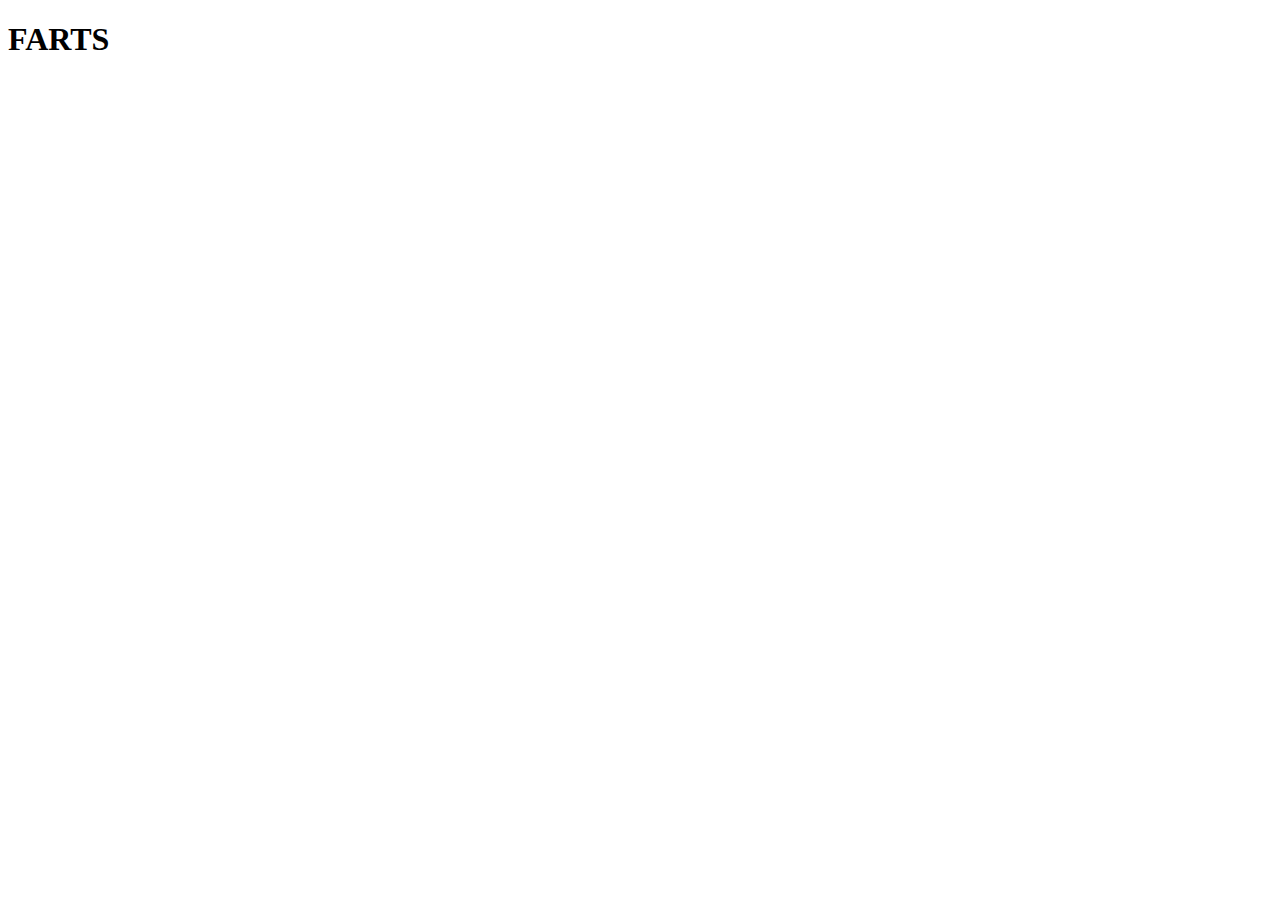
==== index.html @ 4af68c8c "test" ====
<!DOCTYPE html>
<html lang="en">
<head>
    <meta charset="UTF-8">
    <meta name="viewport" content="width=device-width, initial-scale=1.0">
    <meta http-equiv="X-UA-Compatible" content="ie=edge">
    <title>Document</title>
</head>
<body>
    <h1>FARTS</h1>
</body>
</html>
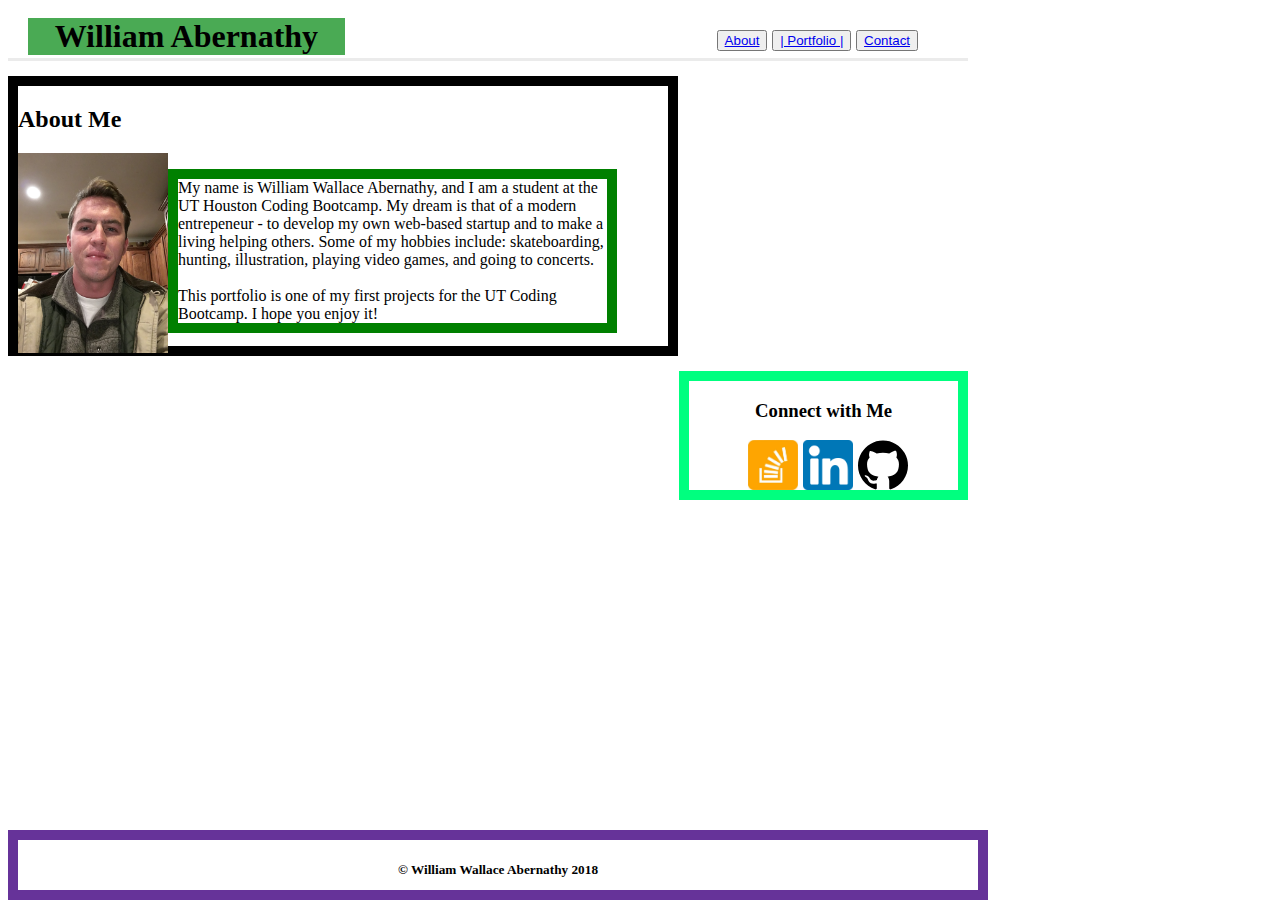
==== commit 8a2d9eb7: "Testing the homnework" ====
--- a/index.html
+++ b/index.html
@@ -1,12 +1,60 @@
 <!DOCTYPE html>
-<html lang="en">
-<head>
-    <meta charset="UTF-8">
-    <meta name="viewport" content="width=device-width, initial-scale=1.0">
-    <meta http-equiv="X-UA-Compatible" content="ie=edge">
-    <title>Document</title>
-</head>
-<body>
-    <h1>FARTS</h1>
-</body>
+<html>
+    <head>
+        <Title>About</Title>
+        <link rel="stylesheet" type="text/css" href="./assets/css/style.css">
+    </head>
+    <body>
+   
+        <header>
+            <h1 class="title">William Abernathy</h1>
+
+           <h3 class="pagelinks"> 
+               <button  class= "about" type="button">
+                   <a href="./index.html">About </a>
+                </button>
+               <button class="port" type="button">
+                   <a href="./portfolio.html">| Portfolio |</a>
+               </button>
+               <button class="cont" type="button">
+                <a href="./contact.html"> Contact</a>
+                </button>
+            </h3>
+        </header>
+
+    <div class="content">
+
+        <div class="aboutme">
+            <h2 class="bio_title">About Me</h2>
+
+            <img class="selfie" src="./assets/images/selfie.jpeg" alt="WWA" width="150px" height="200px">
+
+            <p class="bio">My name is William Wallace Abernathy, and I am a student at the UT Houston Coding
+                Bootcamp. My dream is that of a modern entrepeneur - to develop my own web-based startup
+                and to make a living helping others. Some of my hobbies include: skateboarding, hunting, illustration, playing video games, 
+                and going to concerts. 
+                <br>
+                <br>
+                This portfolio is one of my first projects for the UT Coding Bootcamp. I hope
+                you enjoy it!
+            </p>
+        </div>
+       
+        <aside class="aside">
+            <h3 class="connect">Connect with Me</h3>
+
+            <a href="https://github.com/wabernathy96">
+                <img class="git" src="./assets/images/github.svg" alt="Github"></a>
+            <a href="https://www.linkedin.com/in/william-abernathy-989807b4/">
+                <img class="linked" src="./assets/images/linkedin.png" alt="LinkedIn"></a>
+            <a href="https://stackoverflow.com/users/9171274/william-w-abernathy">
+                <img class="stack" src="./assets/images/stkover.jpeg" alt="StackOverflow"></a>
+        </aside>
+       
+    </div>
+       
+        <footer class="footer">
+            <h5 class="copyright">© William Wallace Abernathy 2018</h5>
+        </footer>
+    </body>
 </html>--- a/assets/css/style.css
+++ b/assets/css/style.css
@@ -0,0 +1,119 @@
+/* css for index.html below */
+
+body {
+    width: 960px;
+    background-image: url("./assets/images/circles-light.png")
+}
+
+header {
+    clear: both;
+    width: 100%; 
+    border-bottom: 3px solid #ebebeb;
+    height: 50px;
+    background-color: white;
+}
+
+.title {
+    text-align: center;
+    float: left;
+    border: 5px;
+    background-color: #4aaa54;
+    width: 33%;
+    margin: 10px 0px 30px 20px;
+}
+
+.pagelinks {
+    margin: 20px 50px 0 0;
+    float: right;
+    color: #ebebeb;
+}
+
+.pagelinks:visited {
+    color: #ebebeb;
+}
+
+.about {
+    
+}
+
+
+.port {
+
+}
+
+.cont {
+
+}
+
+.aboutme {
+    border: 10px solid black;
+    margin: 15px 15px 15px 0px;
+    width: 650px;
+    height: 260px;
+    
+}
+
+.bio_title {
+   
+}
+
+.selfie {
+    float: left;
+}
+
+.bio {
+    border: 10px solid green;
+    float: left;
+    width: 66%;
+
+}
+
+.aside {
+    width: 28%;
+    float: right;
+    border: 10px solid springgreen;
+    
+}
+
+.connect {
+    text-align: center;
+}
+
+.git {
+    width: 50px;
+    height: 50px;
+    float: right;
+    margin: 0 50px 0 5px;
+    
+}
+
+.linked {
+    width: 50px;
+    height: 50px;
+    float: right;
+    margin: 0 0px 0 0;
+
+}
+
+.stack {
+    width: 50px;
+    height: 50px;
+    align-content: center;
+    float: right;
+    margin: 0 5px 0 0; 
+
+}
+
+.footer {
+    margin: 20px 0 0 0;
+    border: 10px solid rebeccapurple;
+    bottom: 0;
+    position: absolute;
+    width: 960px;
+    height: 50px;
+}
+
+.copyright {
+    text-align: center;
+}
+
